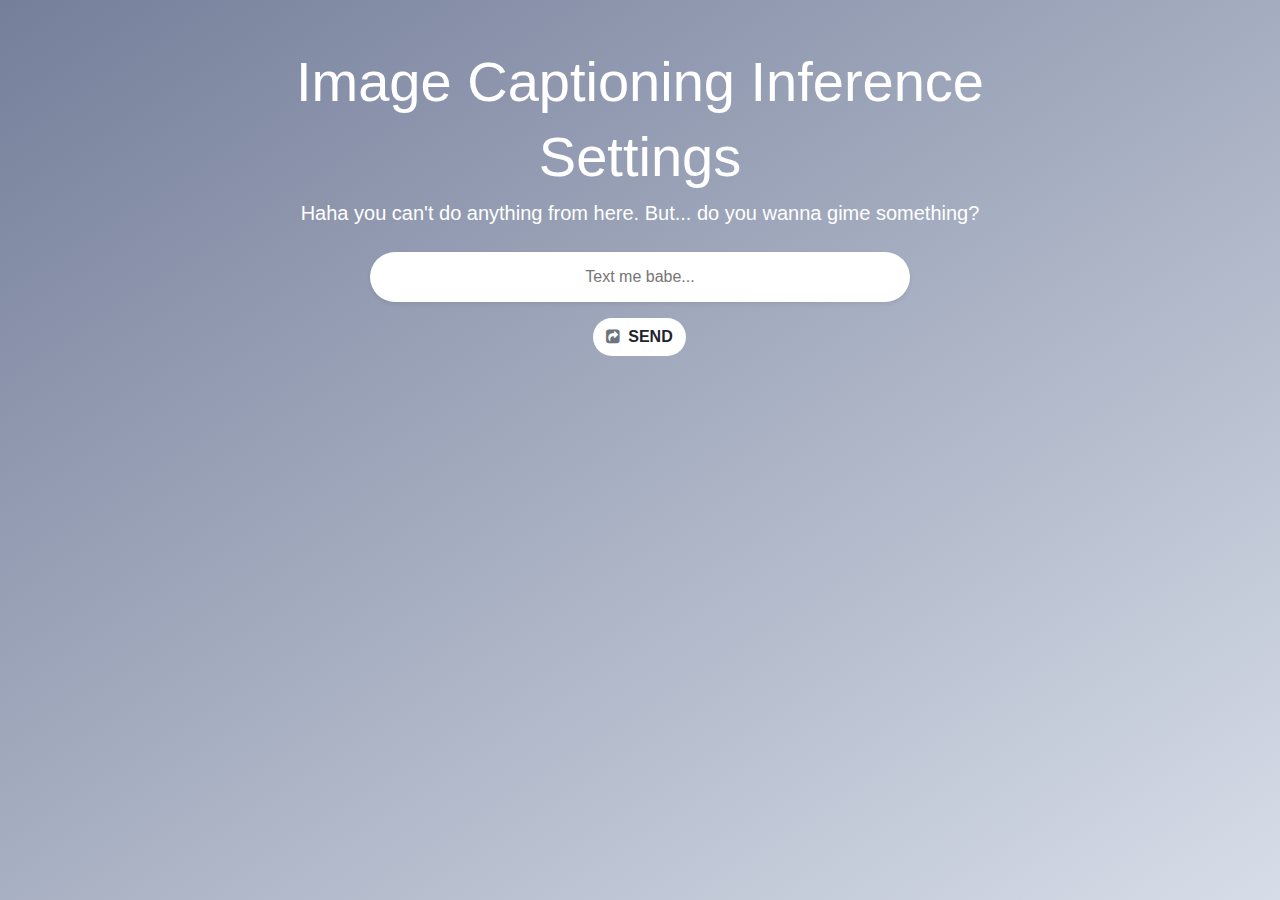
==== templates/clean.html @ d41d8c27 "add cleanmee func and refactor code" ====
<!DOCTYPE html>
<html lang="en">

<head>
    <meta charset="UTF-8">
    <title>Image Captioning Inference - Settings</title>

    <link rel="stylesheet" href="https://cdnjs.cloudflare.com/ajax/libs/twitter-bootstrap/4.3.1/css/bootstrap.min.css">
    <script src="https://code.jquery.com/jquery-3.3.1.slim.min.js"></script>

    <link rel="stylesheet" href="https://stackpath.bootstrapcdn.com/font-awesome/4.7.0/css/font-awesome.min.css">

    <script src="https://cdnjs.cloudflare.com/ajax/libs/twitter-bootstrap/4.3.1/js/bootstrap.bundle.min.js"></script>

    <link rel="stylesheet" href="../static/frontend/styles.css">
</head>

<body>
    <script>
        const say_something = async () => {
            const inputText = document.getElementById('upload-text');
            const mess = document.getElementById('message');

            if (inputText.value) {

                const data = new FormData();
                data.append('text', inputText.value);

                const processedImage = await fetch("/cleanmee",
                    {
                        method: 'POST',
                        body: data
                    }).then(response => {
                        return response.json();
                    }).then(result => {

                        console.log(result);

                        mess.textContent = result.message;

                        return result;
                    });
            }
            else {
                mess.textContent = "ERROR: please fillin the input first!";
            }
        }
    </script>
    <div class="container py-5">

        <!-- For demo purpose -->
        <header class="text-white text-center">
            <h1 class="display-4">Image Captioning Inference</h1>
            <h1 class="display-4">Settings</h1>
            <p class="lead mb-0">Haha you can't do anything from here. But... do you wanna gime something?</p>

        </header>


        <div class="row py-4">
            <div class="col-lg-6 mx-auto">

                <!-- Upload image input-->
                <div class="input-group mb-3 px-2 py-2 rounded-pill bg-white shadow-sm">
                    <!-- <label id="upload-label" for="upload" class="font-weight-light text-muted">Text me babe...</label> -->
                    <!-- <input id="upload"> -->
                    <input id="upload-text" placeholder="Text me babe..." type="text"
                        class="font-weight-light text-muted">
                </div>

                <div class="input-group-append justify-content-center">
                    <button id="send-button" class="text-center btn  font-weight-bold rounded-pill bg-white"
                        onclick="say_something();"><i class="fa fa-share-square mr-2 text-muted"></i>SEND</button>
                </div>

                <!-- Uploaded image area-->
                <p class="font-italic text-white text-center" id="message"></p>
            </div>
        </div>
    </div>

</body>

</html>
---- static/frontend/styles.css ----
#upload {
    opacity: 0;
}

#upload-text {
    border: none;
    text-align: center;
}

textarea:focus, input:focus{
    outline: none;
}

input#upload-text
{
    width: 100%;
    padding: 5px;
    margin:auto;
    
    -webkit-box-sizing: border-box;
    -moz-box-sizing: border-box;
    -o-box-sizing: border-box;
    -ms-box-sizing: border-box;
    box-sizing: border-box;        
}

#upload-label {
    position: absolute;
    top: 50%;
    left: 1rem;
    transform: translateY(-50%);
}

.image-area {
    border: 2px dashed rgba(255, 255, 255, 0.7);
    padding: 1rem;
    position: relative;
}

.image-area::before {
    content: 'Uploaded image result';
    color: #fff;
    font-weight: bold;
    text-transform: uppercase;
    position: absolute;
    top: 50%;
    left: 50%;
    transform: translate(-50%, -50%);
    font-size: 0.8rem;
    z-index: 1;
}

.image-area img {
    z-index: 2;
    position: relative;
}

/*
*
* ==========================================
* FOR DEMO PURPOSES
* ==========================================
*
*/
body {
    min-height: 100vh;
    background-color: #614cb3;
    background-image: linear-gradient(147deg, #757f9a 0%, #d7dde8 100%);
}
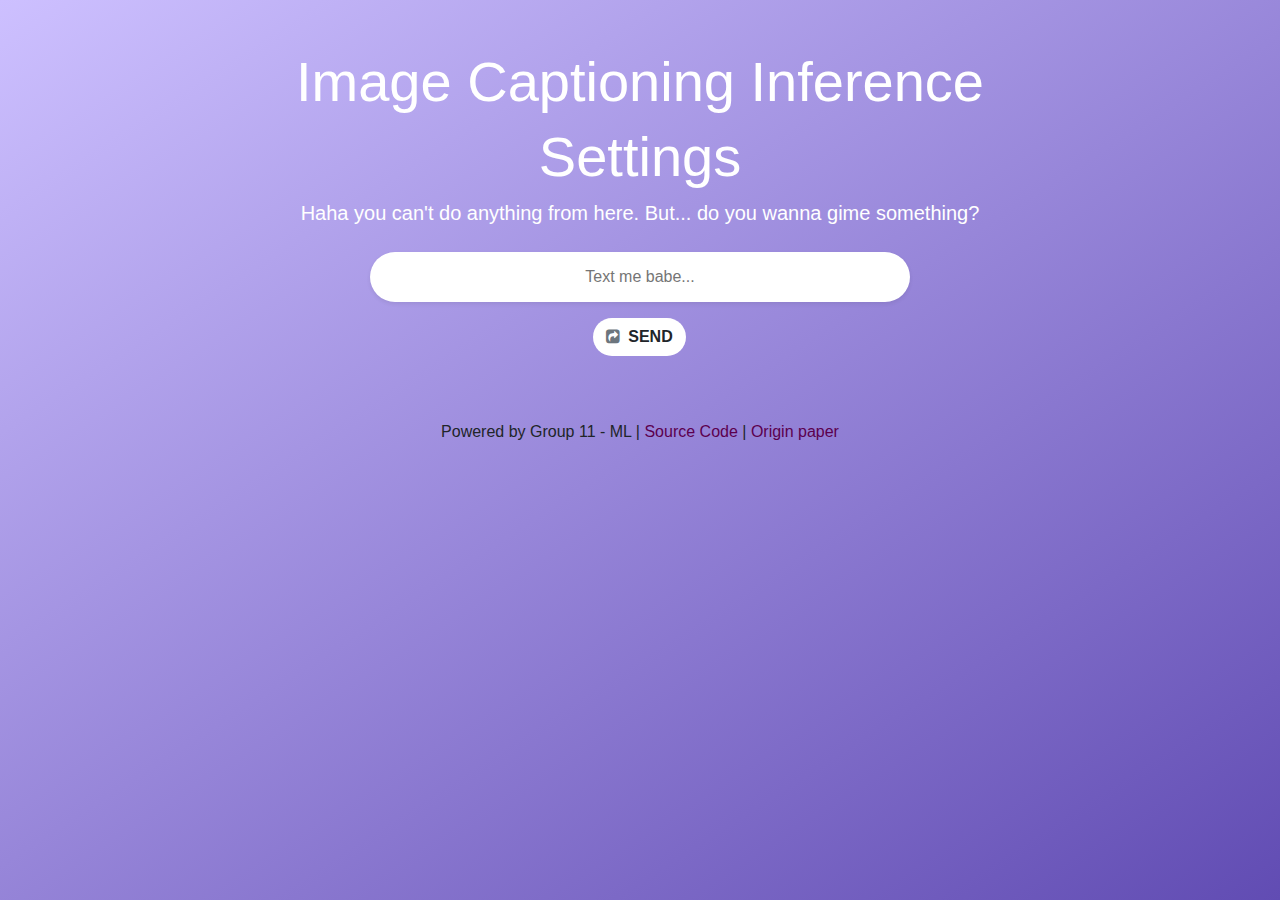
==== commit 1d25b24a: "add description on web" ====
--- a/templates/clean.html
+++ b/templates/clean.html
@@ -64,7 +64,7 @@
                 <div class="input-group mb-3 px-2 py-2 rounded-pill bg-white shadow-sm">
                     <!-- <label id="upload-label" for="upload" class="font-weight-light text-muted">Text me babe...</label> -->
                     <!-- <input id="upload"> -->
-                    <input id="upload-text" placeholder="Text me babe..." type="text"
+                    <input id="upload-text" placeholder="Text me babe..." autocomplete="off" type="text"
                         class="font-weight-light text-muted">
                 </div>
 
@@ -75,6 +75,7 @@
 
                 <!-- Uploaded image area-->
                 <p class="font-italic text-white text-center" id="message"></p>
+                <br/><br/><p class="text-black text-center">Powered by Group 11 - ML | <a class="link-warning" target="_blank" rel="noopener noreferrer" href="https://github.com/viplazylmht/image-captioning-inference">Source Code</a> | <a class="link-warning" target="_blank" rel="noopener noreferrer" href="https://arxiv.org/abs/1609.06647">Origin paper</a></a></p>
             </div>
         </div>
     </div>
--- a/static/frontend/styles.css
+++ b/static/frontend/styles.css
@@ -65,5 +65,10 @@
 body {
     min-height: 100vh;
     background-color: #614cb3;
-    background-image: linear-gradient(147deg, #757f9a 0%, #d7dde8 100%);
+    background-image: linear-gradient(147deg, #cdc0ff 0%, #614cb3 100%);
 }
+
+a, a:link, a:visited {
+    color: #5c004e;
+    text-decoration: none;
+  }